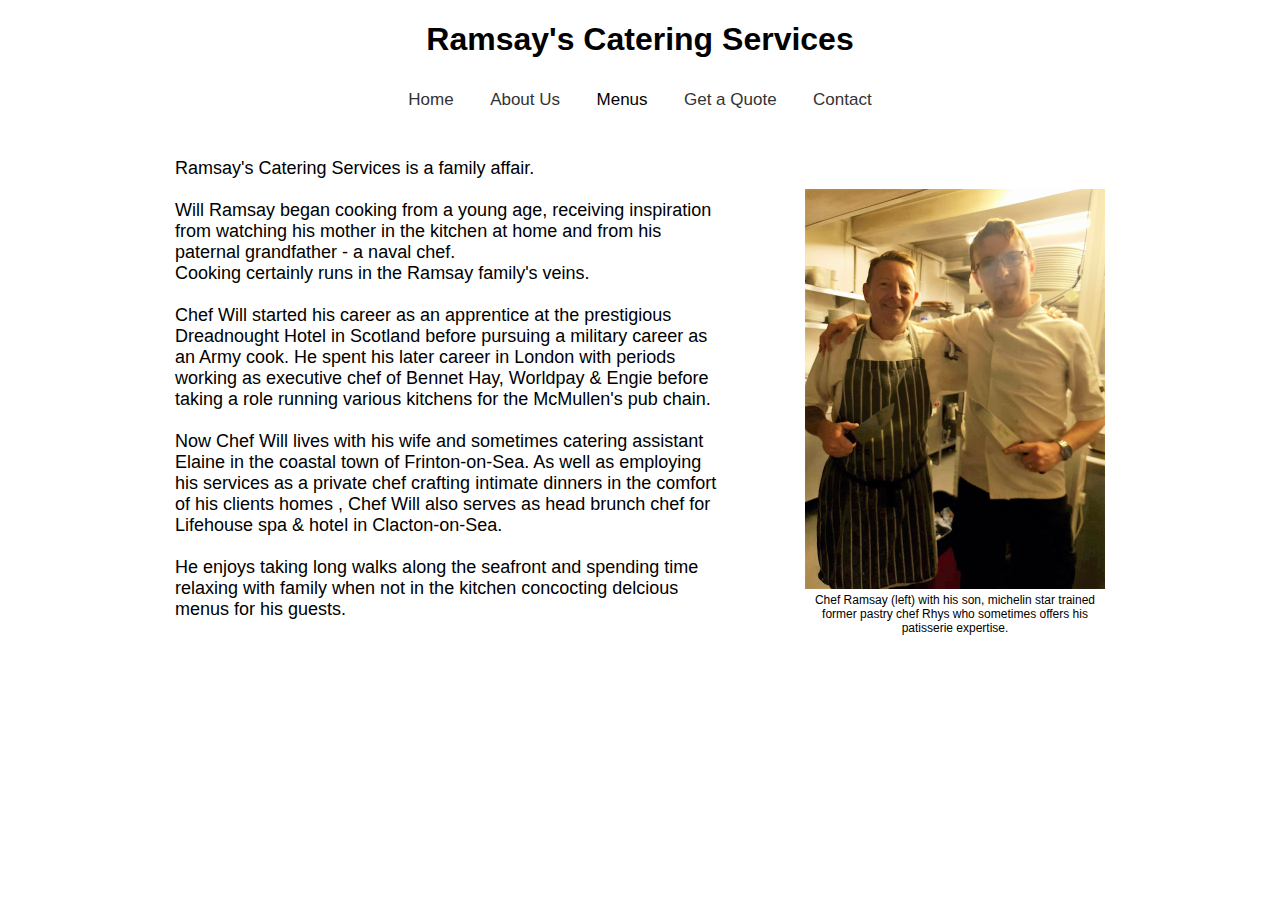
==== about.html @ 84ca9df8 "files" ====
<!DOCTYPE html>
<html>
<head>
<title>Ramsay's Catering Services - About</title>
<link rel="icon" href="imgs/chefhat.png" type="image/png">
<meta name="viewport" content="width=device-width, initial-scale=1">
<link rel="stylesheet" href="https://cdnjs.cloudflare.com/ajax/libs/font-awesome/4.7.0/css/font-awesome.min.css">
<link rel="stylesheet" href="main.css">
<script src="functions.js" type="text/javascript"></script>	
</head>
<body>

<div class="headerContainer">
<div class="topnav" id="myTopnav">
  <h1>Ramsay's Catering Services</h1>
  <a href="index.html">Home</a>
  <a href="about.html">About Us</a>
  <div class="dropdown">
    <button class="dropbtn">Menus
    </button>
    <div class="dropdown-content">
      <a href="menu1.html">Fine Dining</a>
	  <a href="menu3.html">Italian</a>
      <a href="menu2.html">Summer BBQ</a>
    </div>
  </div> 
  <a href="quoteForm.html">Get a Quote</a>
  <a href="index.html#Contact">Contact</a>
  <a href="javascript:void(0);" style="font-size:15px;" class="icon" onclick="myFunction()">&#9776;</a>
  </div>
  </div>
  
<div class="row2">
		<div class="column2" style=
					"background:#ffffff;
					max-width:550px;
					float:right;
					font-family: Century Gothic, Sans-Serif;
					font-size:18px;
					color:black;
					padding-top:100px;
					margin:40px;">
					<p>Ramsay's Catering Services is a family affair. <br>
					<br>Will Ramsay began cooking from a young age, receiving inspiration from watching his mother in the kitchen at home and from his paternal grandfather - a naval chef.<br> Cooking certainly runs in the Ramsay family's veins. <br>
					<br>Chef Will started his career as an apprentice at the prestigious Dreadnought Hotel in Scotland before pursuing a military career as an Army cook. He spent his later career in London with periods working as executive chef of Bennet Hay, 
					Worldpay & Engie before taking a role running various kitchens for the McMullen's pub chain.<br>
					<br>Now Chef Will lives with his wife and sometimes catering assistant Elaine in the coastal town of Frinton-on-Sea. As well as employing his services as a private chef crafting intimate dinners in the comfort of his clients homes
					, Chef Will also serves as head brunch chef for Lifehouse spa & hotel in Clacton-on-Sea.<br>
					<br>He enjoys taking long walks along the seafront and spending time relaxing with family when not in the kitchen concocting delcious menus for his guests.</p>
					</div>
					<figure>
			<div class="column2" style="float:left; min-width:200px;max-width:300px; max-height:300px;">
				<img src="imgs/duo.jpg" alt="Private chef for catering events & special occasions in Essex">	
					<figcaption style="font-family:Century Gothic, Sans-Serif; text-align:center; font-size:12px;">Chef Ramsay (left) with his son, michelin star trained former pastry chef Rhys who sometimes offers his patisserie expertise.</figcaption>				

					</div>  
					</figure>
					
				
  
 </body>
 <html>
---- main.css ----
body {margin:0;font-family:Arial}

@keyframes fadeIn {
  from {
    opacity: 0;
  }
  to {
    opacity: 1;
  }
}

.image {
  animation: fadeIn 3s 3s both;
}

.banner{
  display: flex;
  align-items: center;
  justify-content: center;
  
}

img{width:100%; max-height:1000px;}

.image {
  flex-basis: 75%;
}

.text {
  padding-top:40px;
  font-size: 18px;
  text-align:center;
  font-family: Century Gothic, sans-serif;
  padding-left:5%;
  padding-right:5%;

}

.paraText {
	padding-left:18%;
	padding-right:18%;
	padding-bottom:40px;
	font-size: 16px;
	font-family: Century Gothic, sans-serif;

	}

.row {
  display: flex;
  align-items: center;
  justify-content: center;
  }
  
 .row img { 	
  max-width:350px;
  max-height:350px;

}

.column {
  padding:20px;
 
}

.row2 {
  display: flex;
  align-items: center;
  justify-content: center;
  }

.headerContainer {

	position: fixed;
	top:0;
	width:100%;
	z-index: 999;
	}

.topnav {
  overflow: hidden;
  background-color: #ffffff;
  text-align:center;
  font-family: Century Gothic, sans-serif;
   
}

.topnav a {

  display: inline-block;
  color: #333;
  padding: 10px 16px;
  text-decoration: none;
  font-size: 17px;

}

.topnav .icon {
  display: none;
}

.dropdown {

  display: inline-block;
  font-family: Century Gothic, sans-serif;
 

}

.dropdown .dropbtn {
  font-size: 17px;    
  border: none;
  outline: none;
  color: black;
  padding: 10px 16px;
  background-color: inherit;
  font-family: inherit;
  margin: 0;
}

.dropdown-content {
  display: none;
  position: absolute;
  background-color: #f9f9f9;
  min-width: 160px;
  box-shadow: 0px 8px 16px 0px rgba(0,0,0,0.2);
  z-index: 1;
}

.dropdown-content a {
  float: none;
  color: black;
  padding: 12px 16px;
  text-decoration: none;
  display: block;
  text-align: left;
}

.topnav a:hover, .dropdown:hover .dropbtn {
  background-color: #333;
  color: white;
}

.dropdown-content a:hover {
  background-color: #333;
  color: white;
}

.dropdown:hover .dropdown-content {
  display: block;
}  
.banner {

  /* Create the parallax scrolling effect */
  background-attachment: fixed;
  background-position: left;
  background-repeat: no-repeat;
  background-size: 100% 200px;
}
@media screen and (max-width: 600px) {
  .topnav a:not(:first-child), .dropdown .dropbtn {
    display: none;
  }
  .topnav a.icon {
    float: right;
    display: block;
  }
}

@media screen and (max-width: 600px) {
	img {
	padding-top:150px; 
	}
  .topnav.responsive {position: relative;}
  .column{padding:10px;}
  .row {
	display:block;}
	.row2{display:block;}
  .topnav.responsive .icon {
    position: absolute;
    right: 0;
    top: 0;
  }
  .topnav.responsive a {
    float: none;
    display: inline-block;
    text-align: left;
  }
  .topnav.responsive .dropdown {float: none;}
  .topnav.responsive .dropdown-content {position: relative;}
  .topnav.responsive .dropdown .dropbtn {
    display: block;
    width: 100%;
    text-align: left;
  }
}
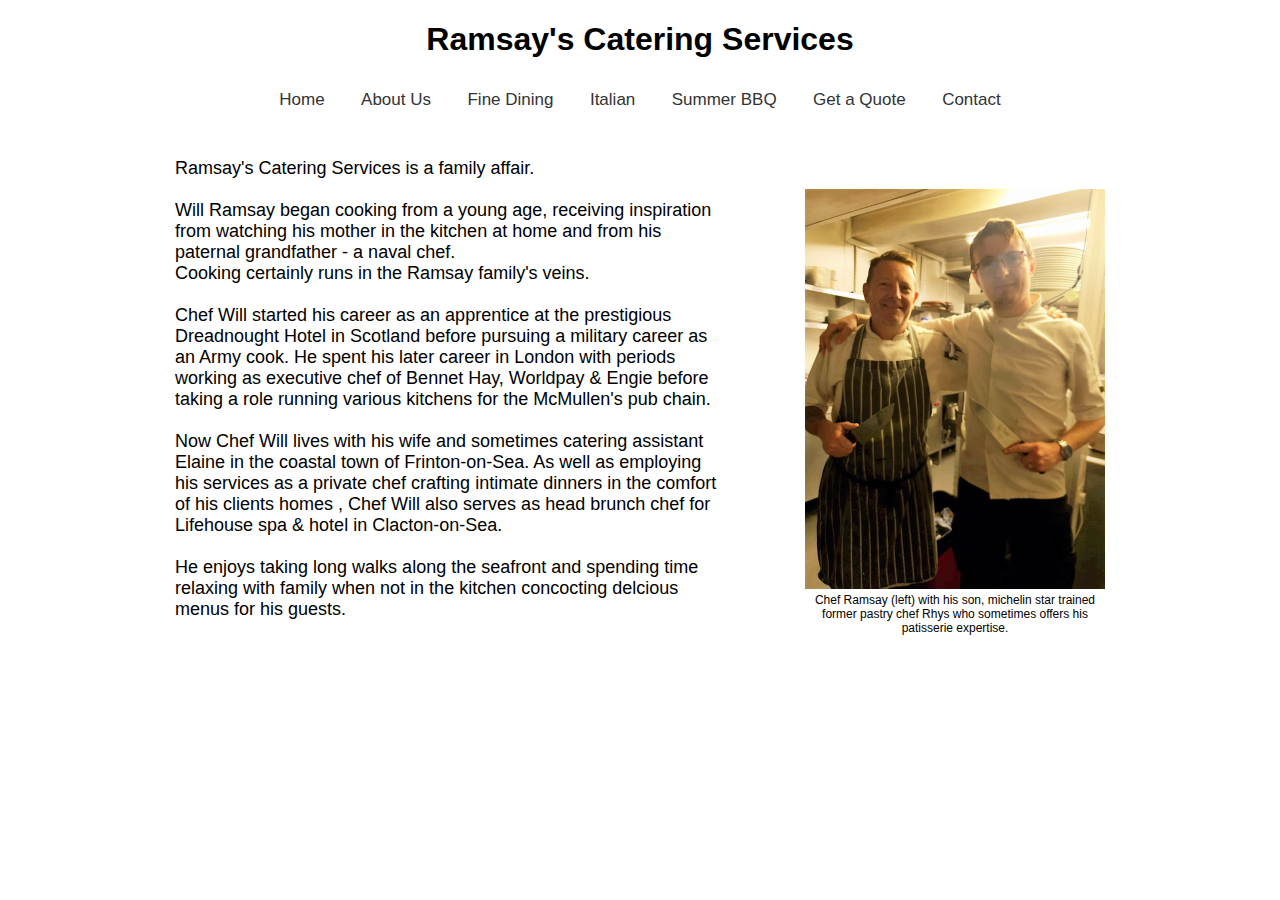
==== commit 66c64d08: "Update about.html" ====
--- a/about.html
+++ b/about.html
@@ -15,15 +15,11 @@
   <h1>Ramsay's Catering Services</h1>
   <a href="index.html">Home</a>
   <a href="about.html">About Us</a>
-  <div class="dropdown">
-    <button class="dropbtn">Menus
-    </button>
-    <div class="dropdown-content">
+
       <a href="menu1.html">Fine Dining</a>
 	  <a href="menu3.html">Italian</a>
       <a href="menu2.html">Summer BBQ</a>
-    </div>
-  </div> 
+
   <a href="quoteForm.html">Get a Quote</a>
   <a href="index.html#Contact">Contact</a>
   <a href="javascript:void(0);" style="font-size:15px;" class="icon" onclick="myFunction()">&#9776;</a>
@@ -59,4 +55,4 @@
 				
   
  </body>
- <html>+ <html>
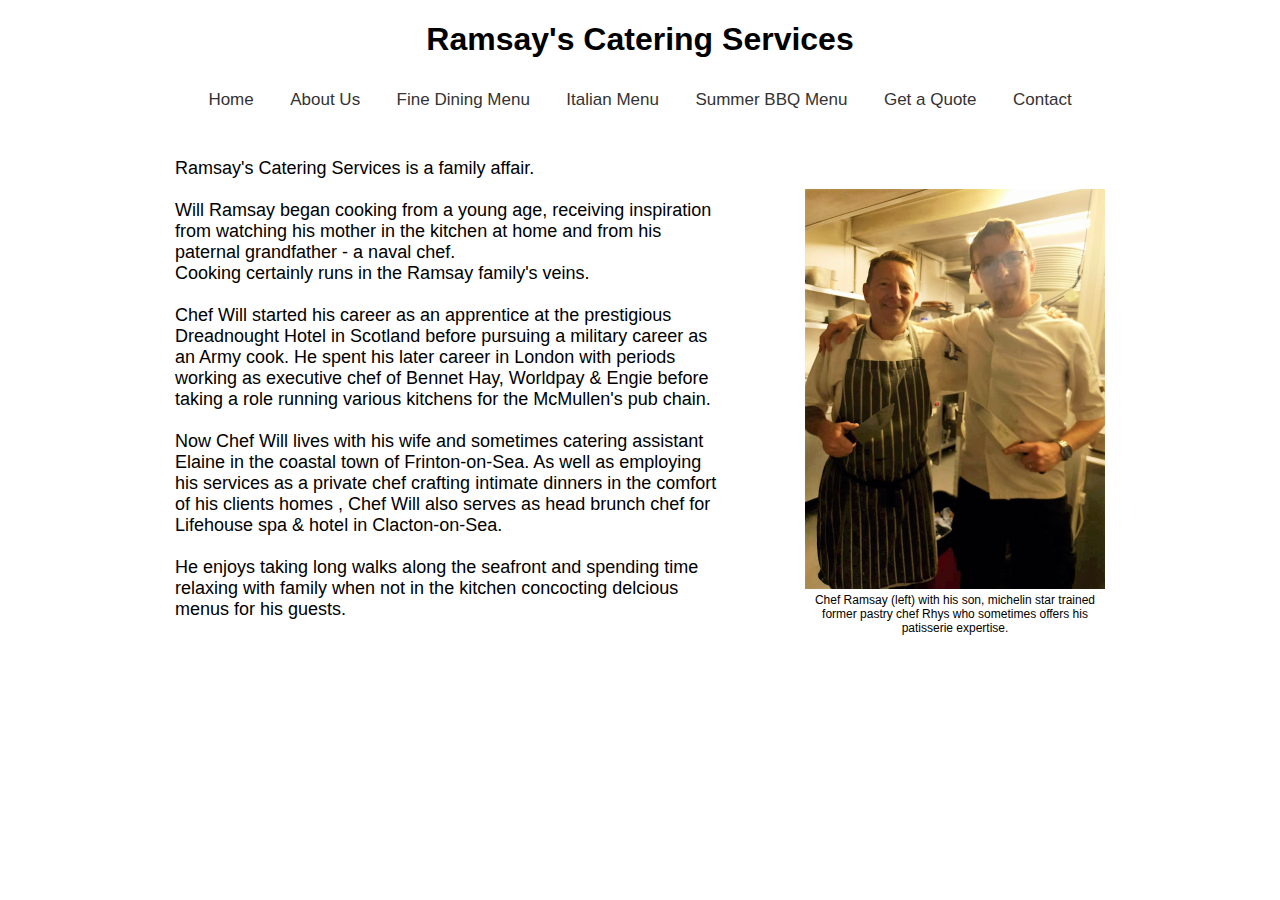
==== commit ff51c872: "Update about.html" ====
--- a/about.html
+++ b/about.html
@@ -16,9 +16,9 @@
   <a href="index.html">Home</a>
   <a href="about.html">About Us</a>
 
-      <a href="menu1.html">Fine Dining</a>
-	  <a href="menu3.html">Italian</a>
-      <a href="menu2.html">Summer BBQ</a>
+      <a href="menu1.html">Fine Dining Menu</a>
+	  <a href="menu3.html">Italian Menu</a>
+      <a href="menu2.html">Summer BBQ Menu</a>
 
   <a href="quoteForm.html">Get a Quote</a>
   <a href="index.html#Contact">Contact</a>
